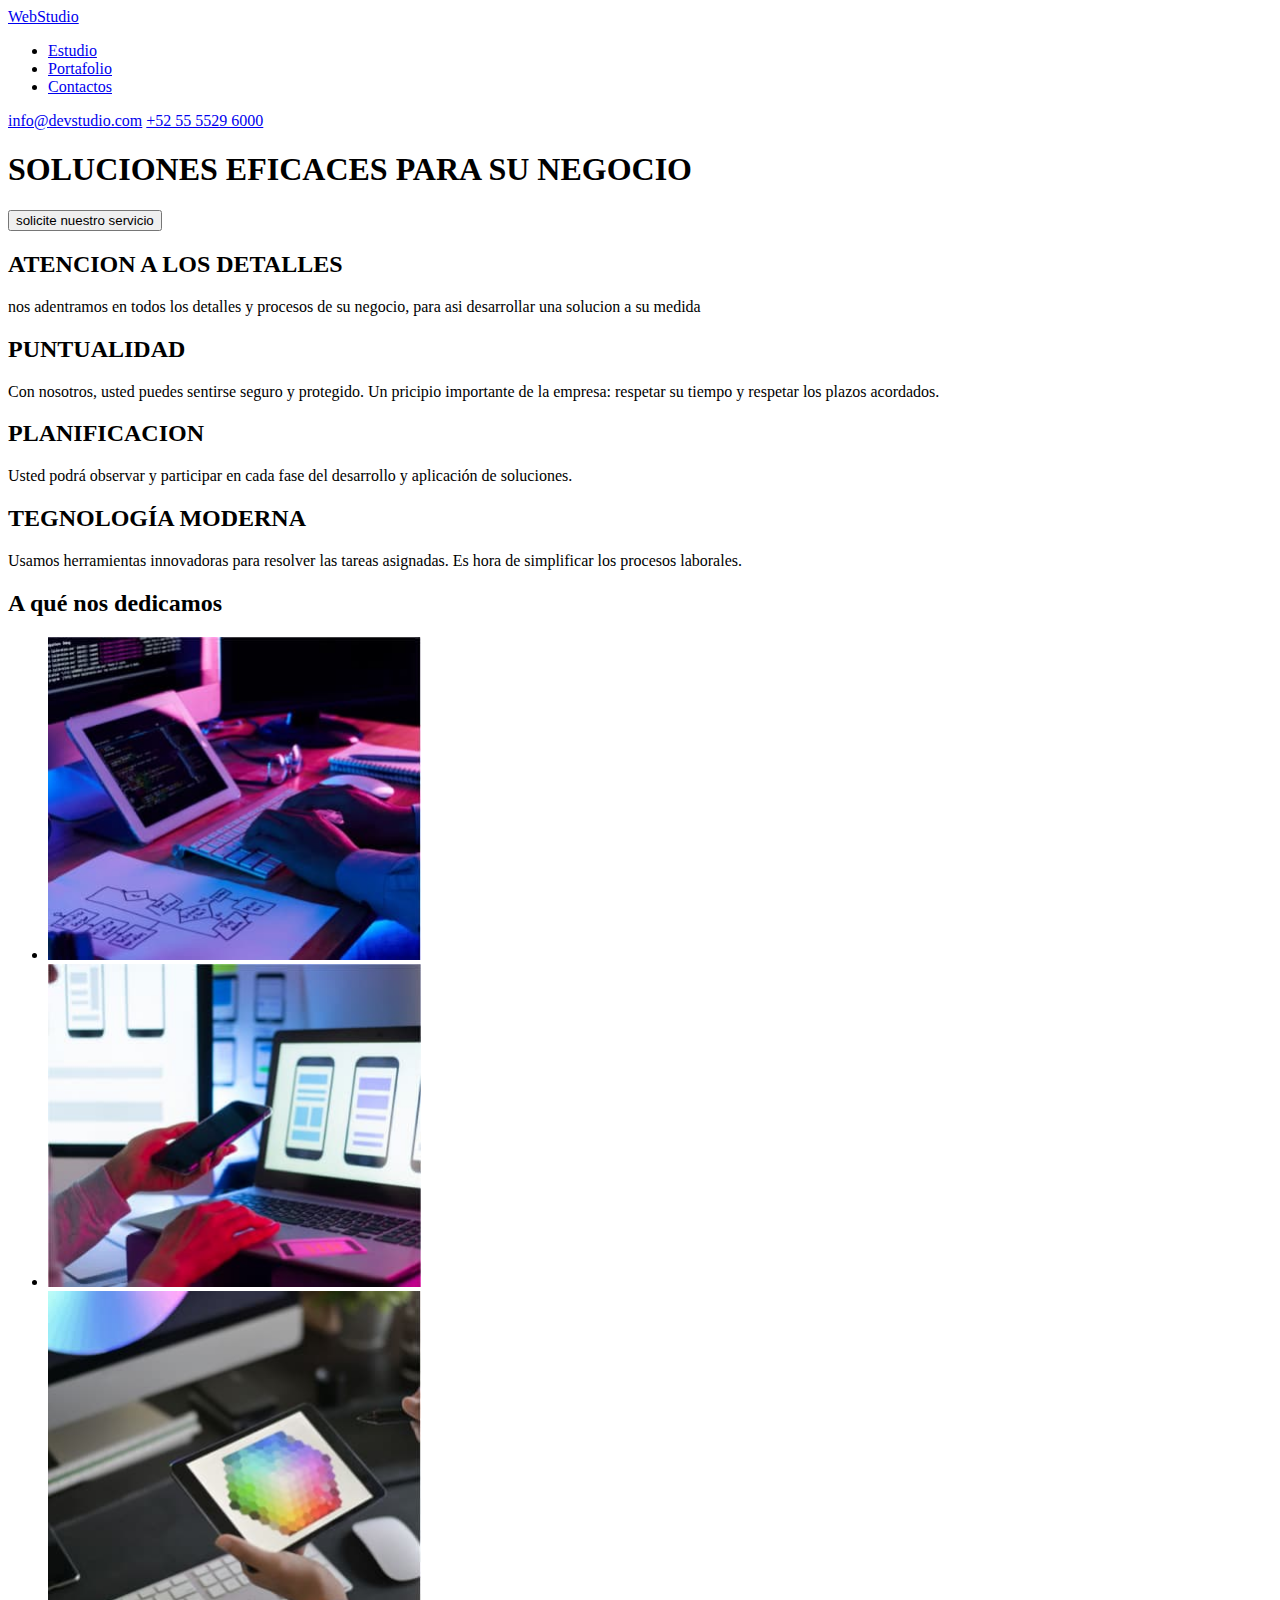
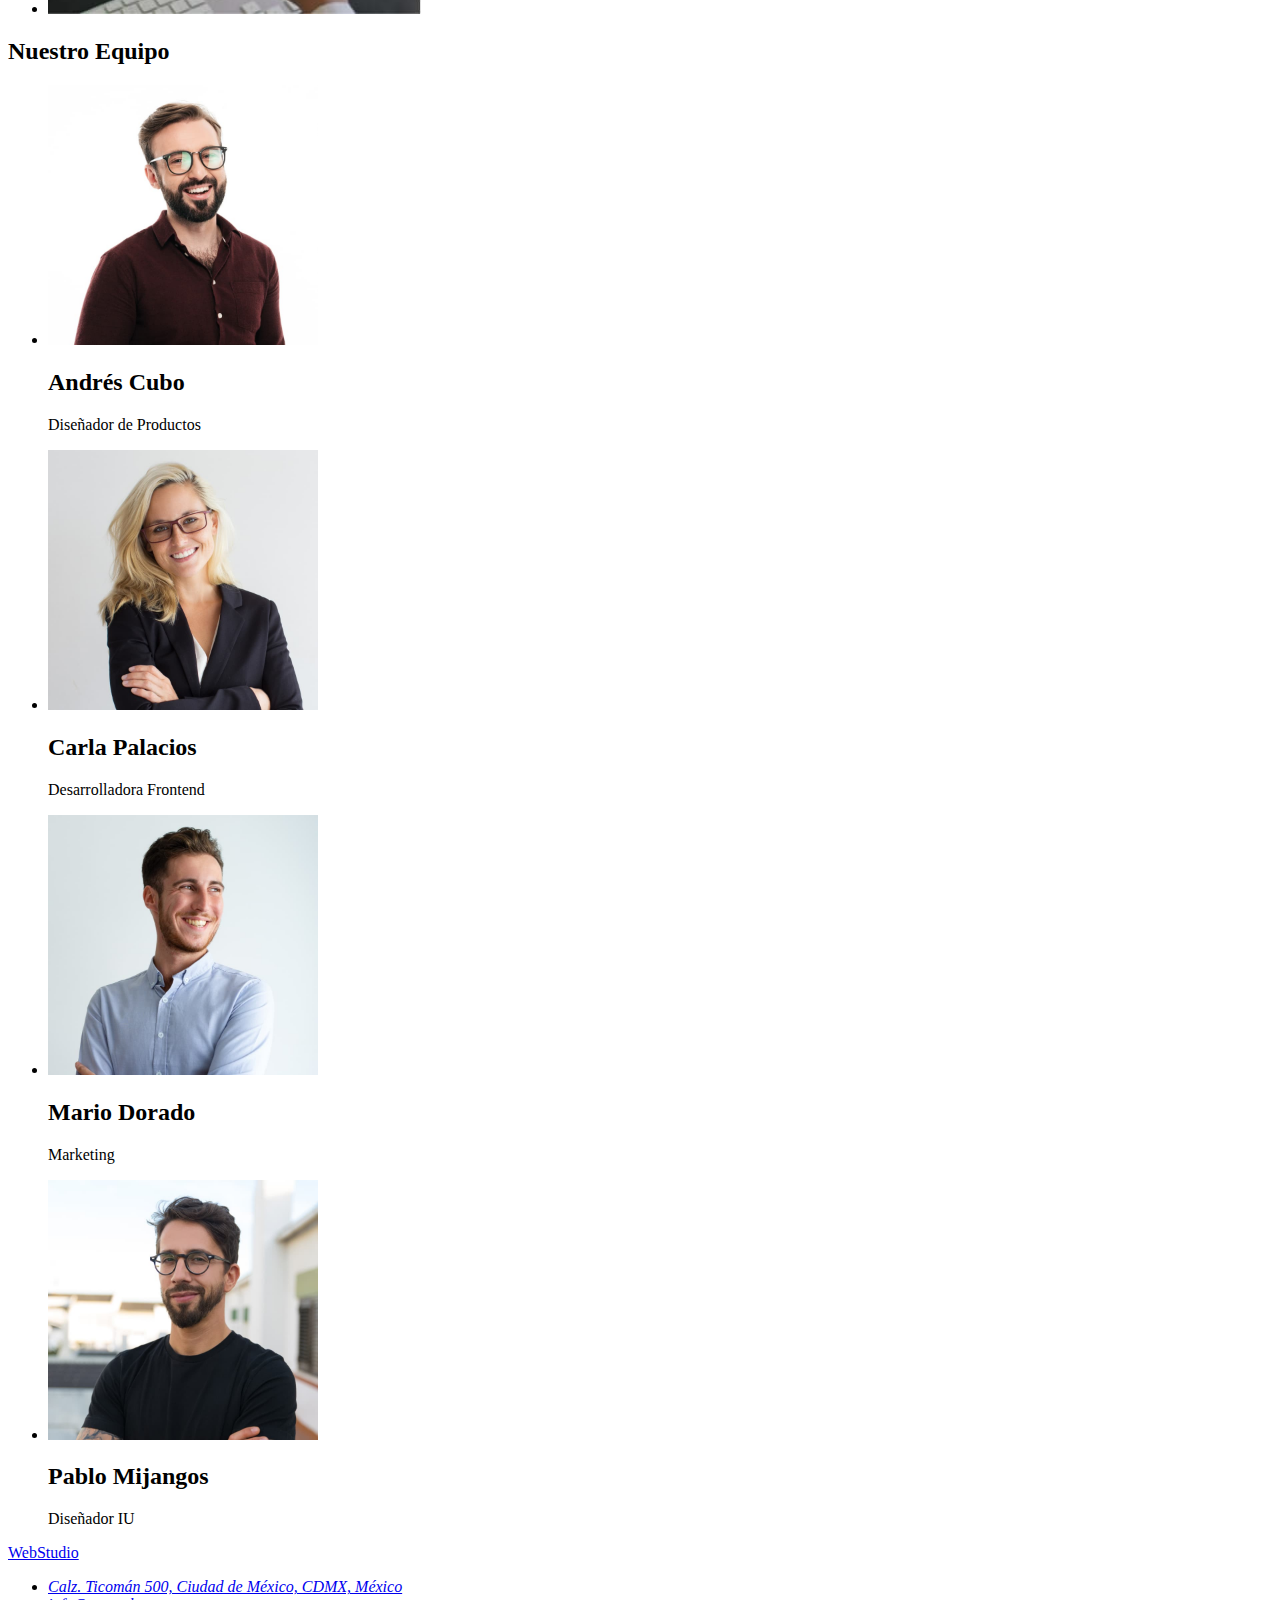
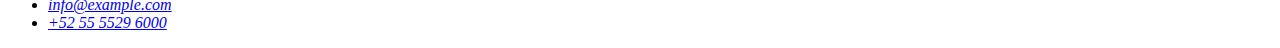
==== index.html @ 8b081caf "Added readme file" ====
<!DOCTYPE html>
<html lang="en">
<head>
    <meta charset="UTF-8">
    <meta http-equiv="X-UA-Compatible" content="IE=edge">
    <meta name="viewport" content="width=device-width, initial-scale=1.0">
    <title>WebStudio</title>
</head>
<body>
 <header>
    <nav>
        <a href="#">WebStudio</a>
        <ul>
            <li><a href="#" target="_blank">Estudio</a></li>
            <li><a href="#" target="_blank">Portafolio</a></li>
            <li><a href="#" target="_blank">Contactos</a></li>
        </ul>
    </nav>
    <a href="mailto:info@devstudio.com">info@devstudio.com</a>
    <a href="tel:+52 55 5529 6000">+52 55 5529 6000</a>
 </header>  
 <main> 
    <h1>SOLUCIONES EFICACES PARA SU NEGOCIO</h1>
    <button type="button">solicite nuestro servicio</button>

    <section>
        <h2>ATENCION A LOS DETALLES</h2>
        <P>nos adentramos en todos los detalles y procesos de su negocio, para asi desarrollar una solucion a su medida
        </P>
        <h2>PUNTUALIDAD</h2>
        <P>Con nosotros, usted puedes sentirse seguro y protegido. 
            Un pricipio importante de la empresa: respetar su tiempo y respetar los plazos acordados.
        </P>
        <h2>PLANIFICACION</h2>
        <P>Usted podrá observar y participar en cada fase del desarrollo y aplicación de soluciones.</P>
        <h2>TEGNOLOGÍA MODERNA</h2>
        <p>Usamos herramientas innovadoras para resolver las tareas asignadas. Es hora de simplificar los procesos laborales.</p>
    </section>

        <section>
            <h2>A qué nos dedicamos</h2>
            <ul>
                <li>
                    <img src="img/photo1.jpg" width="373" alt="programando">
                </li>
                <li>
                    <img src="img/photo2.jpg" width="373" alt="conectando">
                </li>
                <li>
                    <img src="img/photo3.jpg" width="373" alt="viendo resultados">
                </li>
            </ul>
        </section>
        <section>
            <h2>Nuestro Equipo</h2>
            <ul>
                <li>
                    <img src="img/andres.jpg" width="270" alt="tutor">
                    <h2>Andrés Cubo</h2>
                    <p>Diseñador de Productos</p>
                </li>
                <li>
                    <img src="img/carla.jpg" width="270" alt="tutora">
                    <h2>Carla Palacios</h2>
                    <p>Desarrolladora Frontend</p>
                </li>
                <li>
                    <img src="img/mario.jpg" width="270" alt="tutor">
                    <h2>Mario Dorado</h2>
                    <p>Marketing</p>
                </li>
                <li>
                    <img src="img/pablo.jpg" width="270" alt="tutor">
                    <h2>Pablo Mijangos</h2>
                    <p>Diseñador IU</p>
                </li>
            </ul>
        </section>
 </main> 
 <footer>
<a href="#">WebStudio</a>
<address>
    <ul>
         <li><a href="#" target="_blank">Calz. Ticomán 500, Ciudad de México, CDMX, México</a></li>
        <li><a href="mailto:info@example.com">info@example.com</a></li>
        <li><a href="tel:+52 55 5529 6000">+52 55 5529 6000 </a></li>
        </ul>
</address>
 </footer>
</body>
</html>
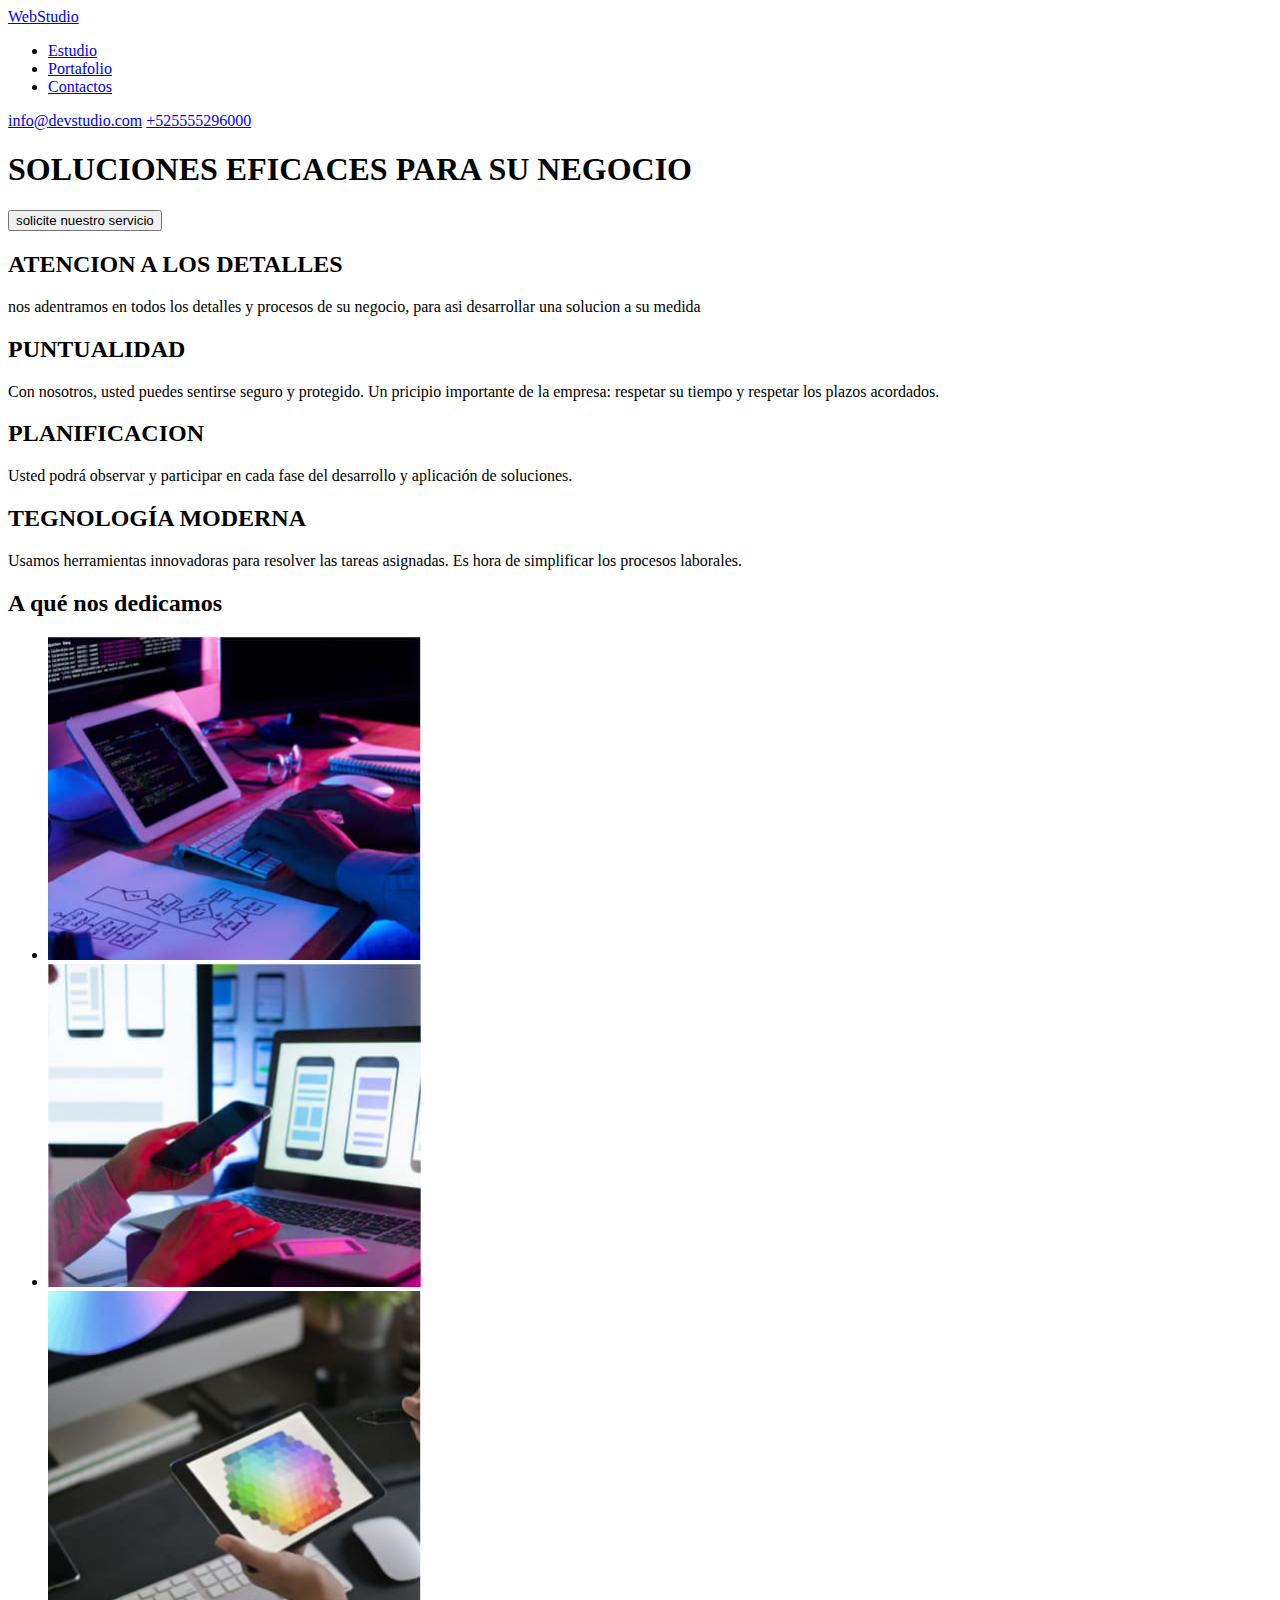
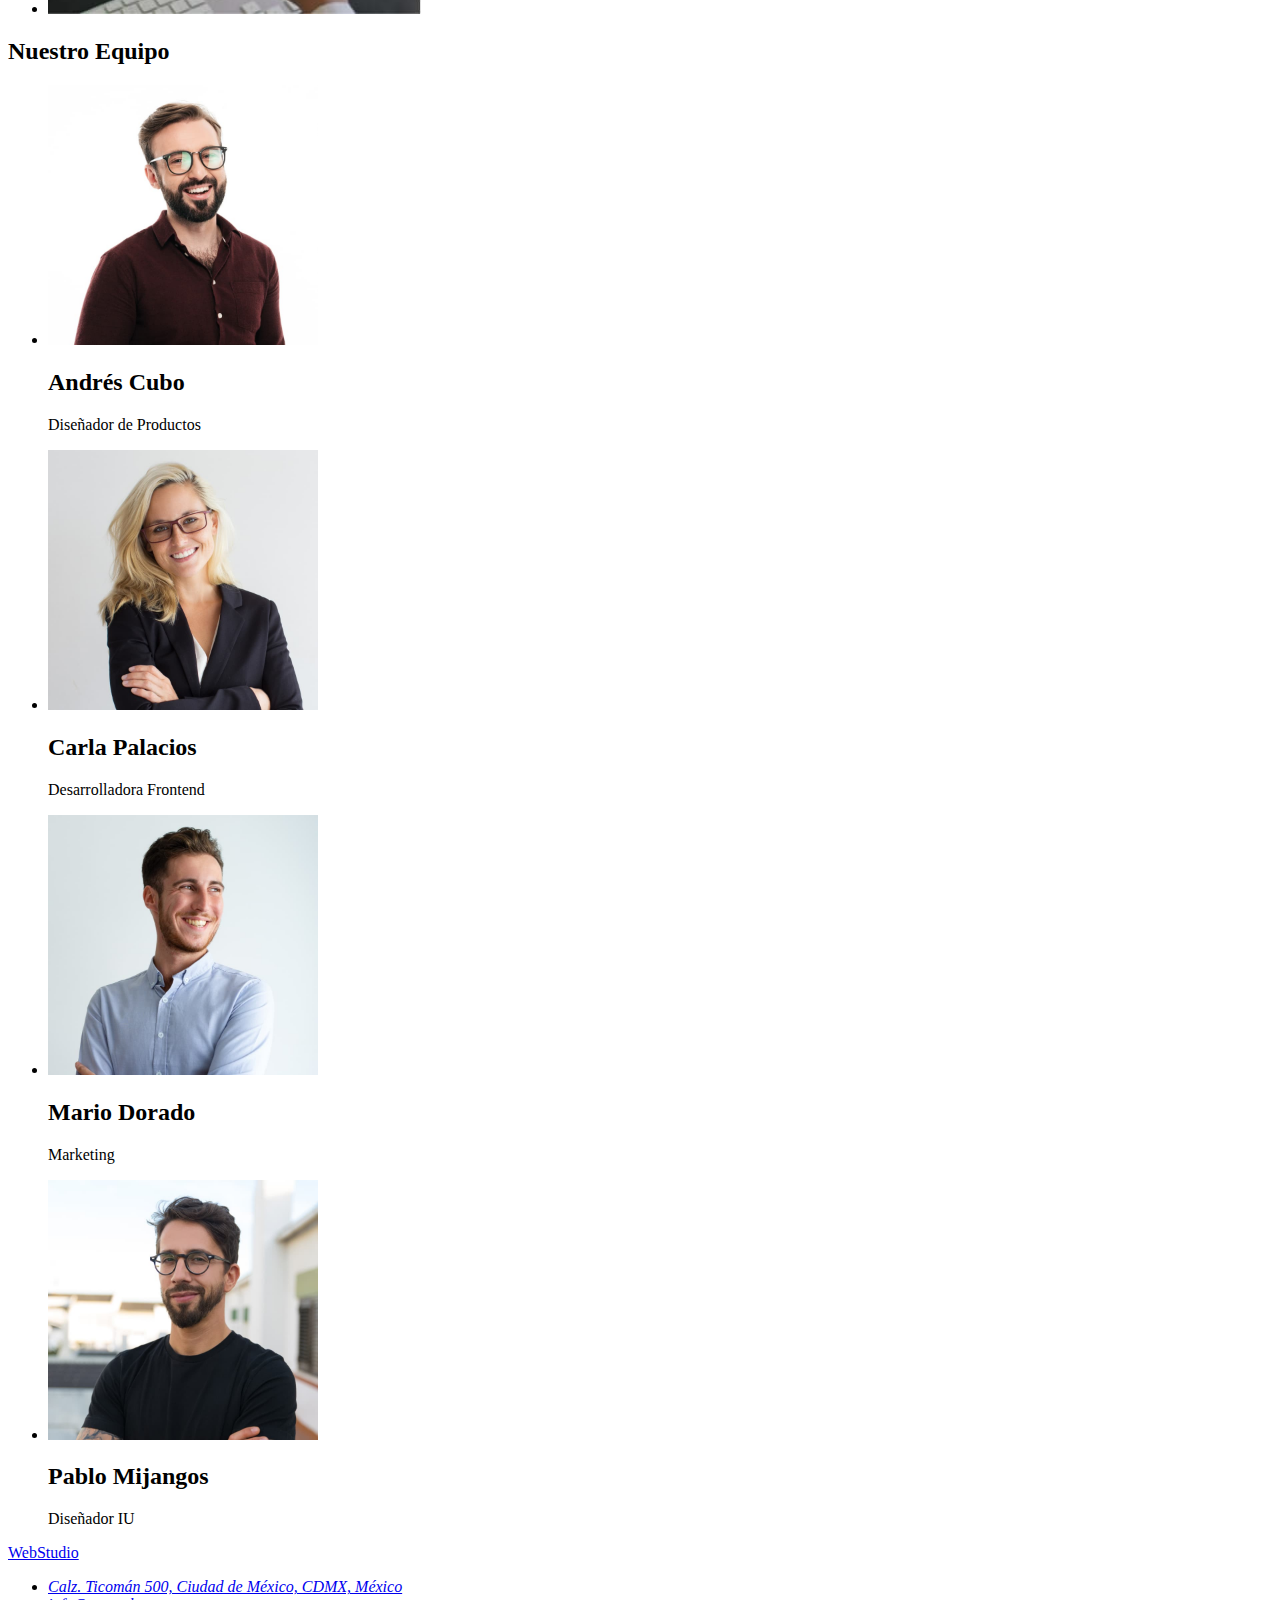
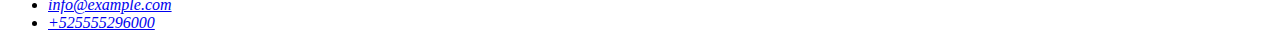
==== commit f54b529d: "first commit" ====
--- a/index.html
+++ b/index.html
@@ -17,7 +17,7 @@
         </ul>
     </nav>
     <a href="mailto:info@devstudio.com">info@devstudio.com</a>
-    <a href="tel:+52 55 5529 6000">+52 55 5529 6000</a>
+    <a href="tel:+525555296000">+525555296000</a>
  </header>  
  <main> 
     <h1>SOLUCIONES EFICACES PARA SU NEGOCIO</h1>
@@ -83,7 +83,7 @@
     <ul>
          <li><a href="#" target="_blank">Calz. Ticomán 500, Ciudad de México, CDMX, México</a></li>
         <li><a href="mailto:info@example.com">info@example.com</a></li>
-        <li><a href="tel:+52 55 5529 6000">+52 55 5529 6000 </a></li>
+        <li><a href="tel:+525555296000">+525555296000</a></li>
         </ul>
 </address>
  </footer>
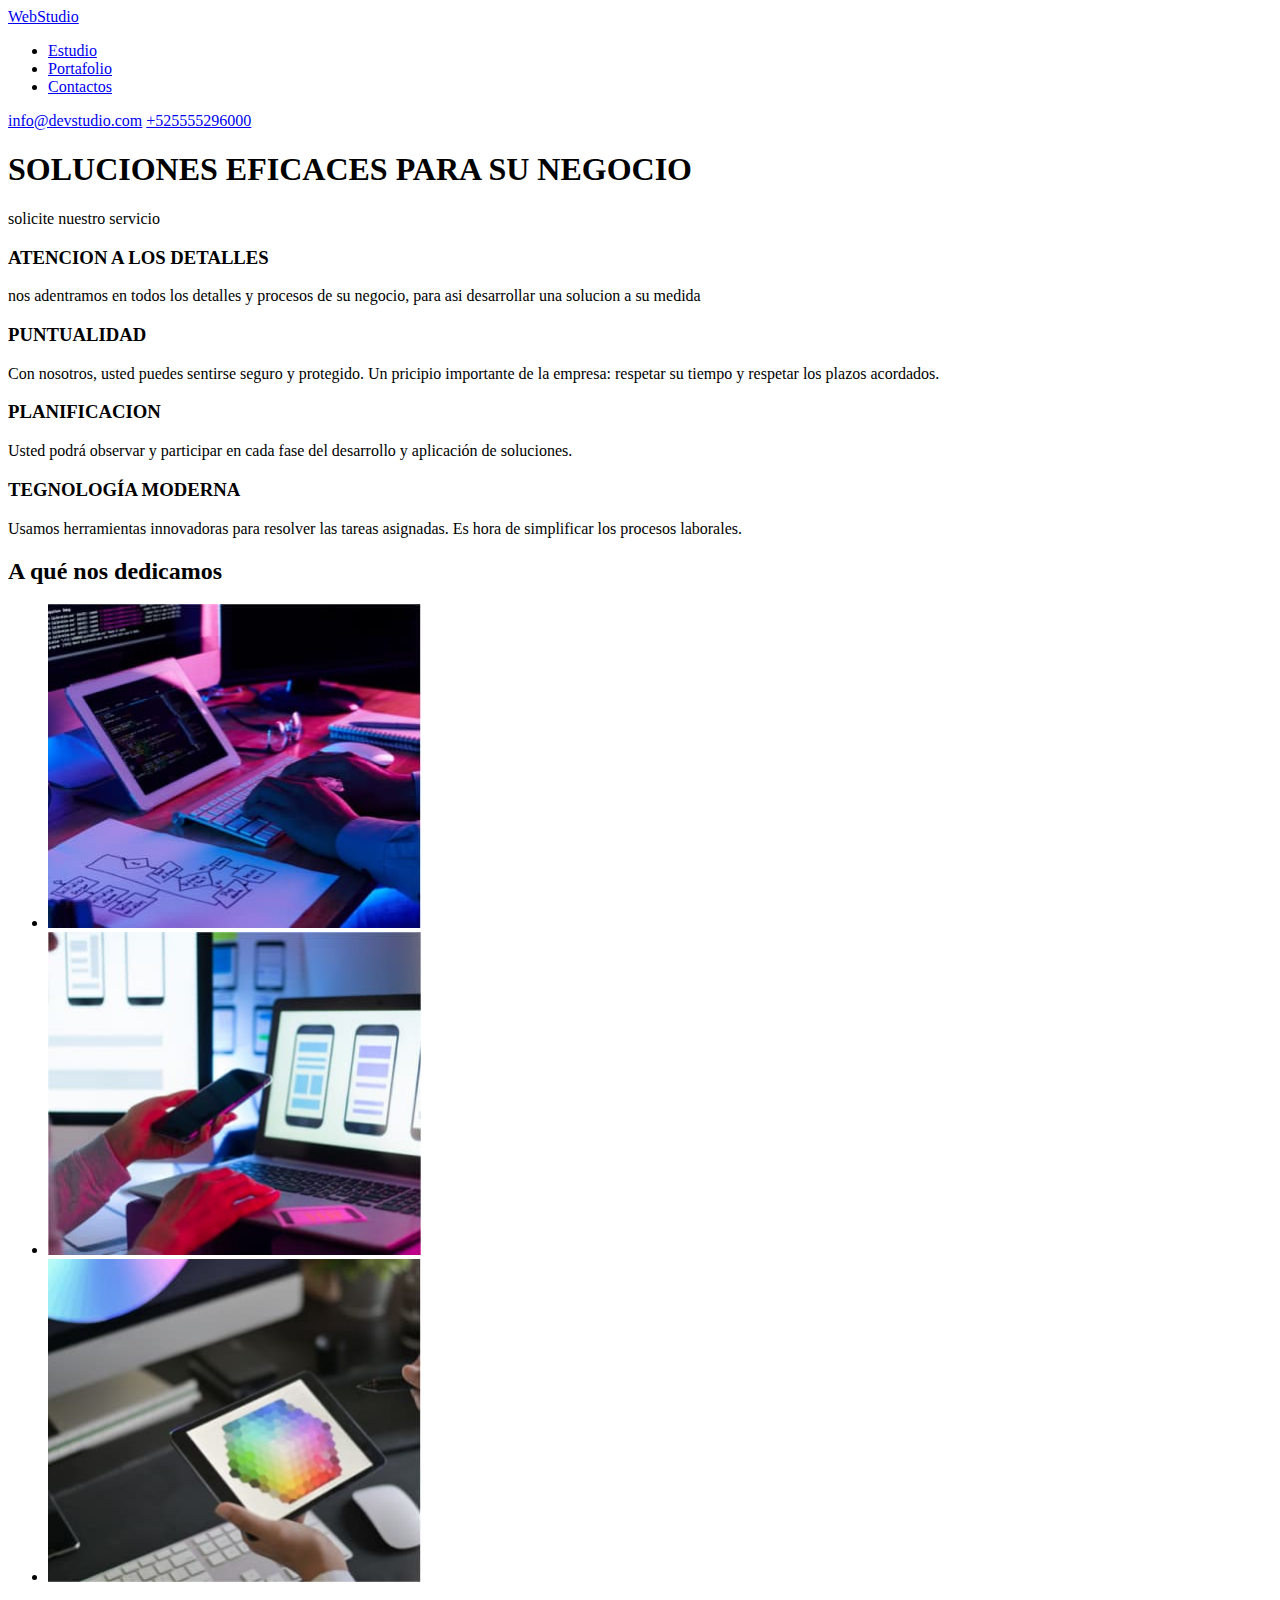
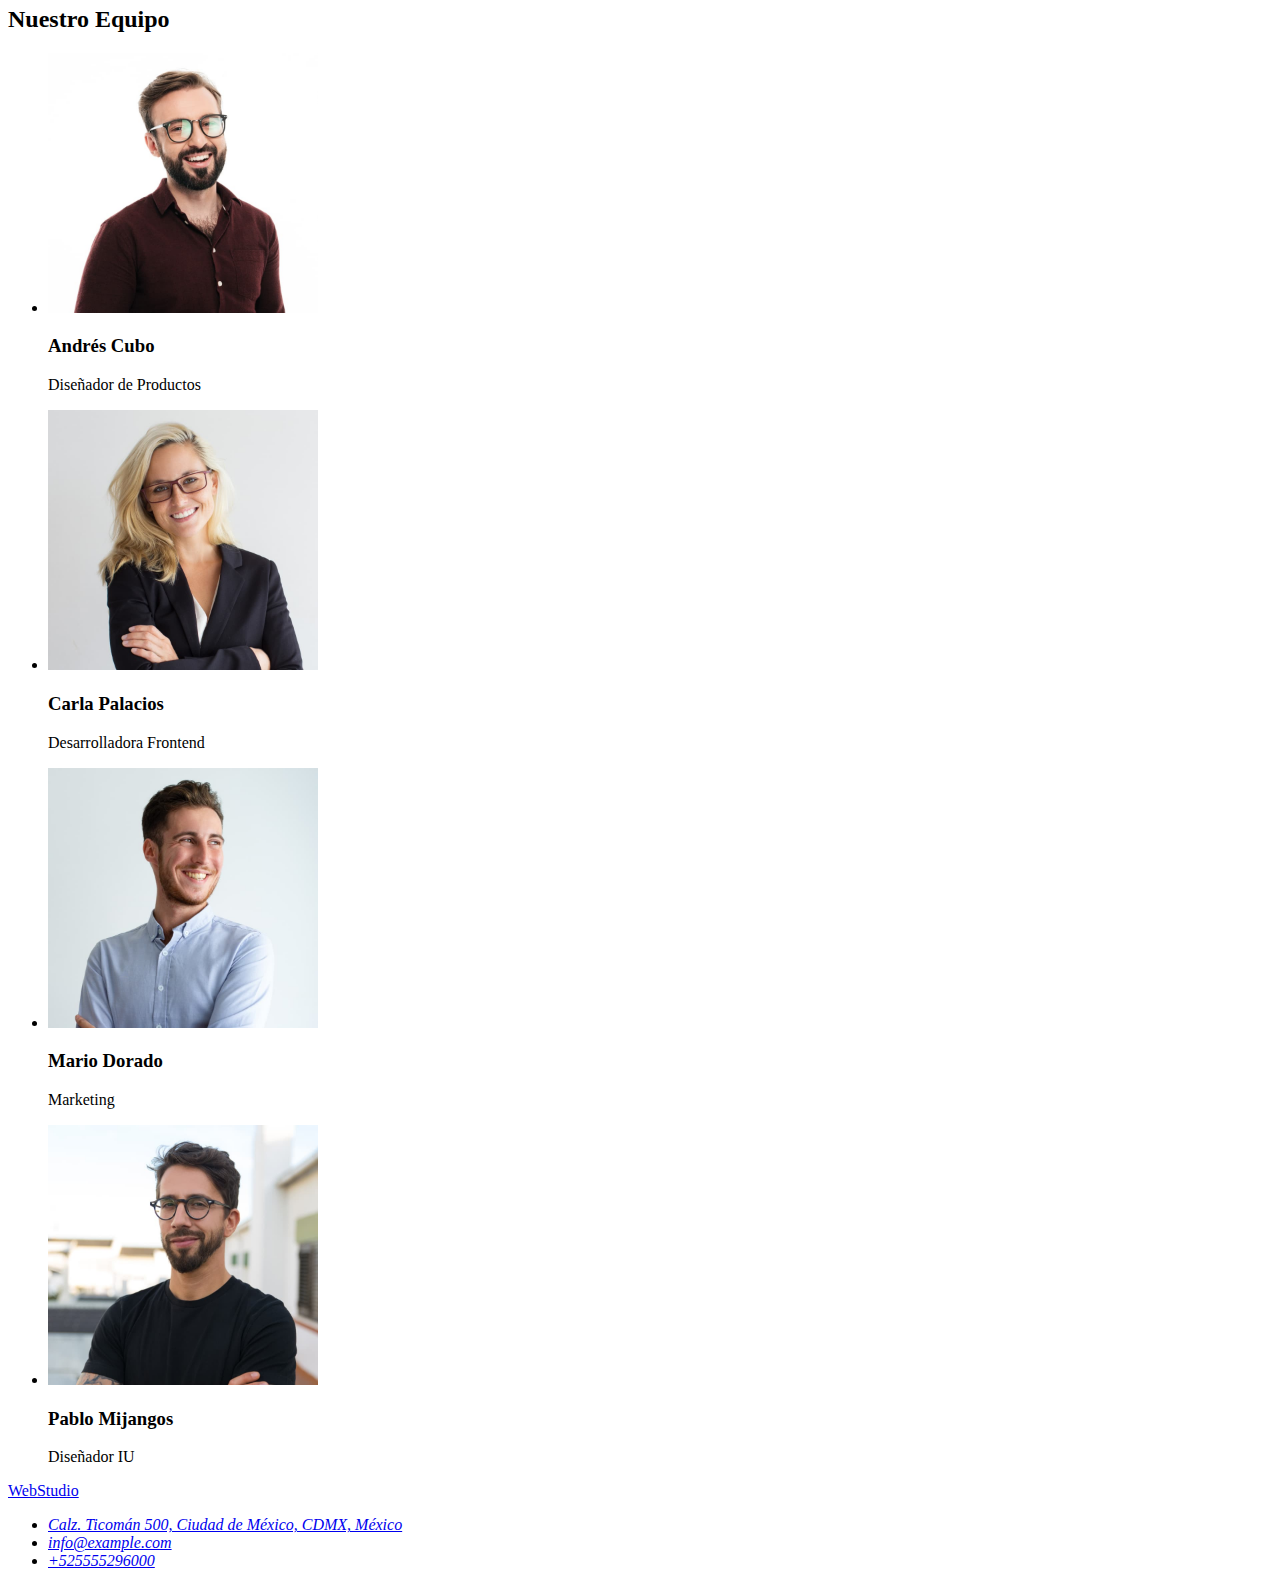
==== commit bb2babf8: "cambios realizados" ====
--- a/index.html
+++ b/index.html
@@ -21,19 +21,19 @@
  </header>  
  <main> 
     <h1>SOLUCIONES EFICACES PARA SU NEGOCIO</h1>
-    <button type="button">solicite nuestro servicio</button>
+    <section type="button">solicite nuestro servicio</>
 
     <section>
-        <h2>ATENCION A LOS DETALLES</h2>
+        <h3>ATENCION A LOS DETALLES</h3>
         <P>nos adentramos en todos los detalles y procesos de su negocio, para asi desarrollar una solucion a su medida
         </P>
-        <h2>PUNTUALIDAD</h2>
+        <h3>PUNTUALIDAD</h3>
         <P>Con nosotros, usted puedes sentirse seguro y protegido. 
             Un pricipio importante de la empresa: respetar su tiempo y respetar los plazos acordados.
         </P>
-        <h2>PLANIFICACION</h2>
+        <h3>PLANIFICACION</h3>
         <P>Usted podrá observar y participar en cada fase del desarrollo y aplicación de soluciones.</P>
-        <h2>TEGNOLOGÍA MODERNA</h2>
+        <h3>TEGNOLOGÍA MODERNA</h3>
         <p>Usamos herramientas innovadoras para resolver las tareas asignadas. Es hora de simplificar los procesos laborales.</p>
     </section>
 
@@ -56,22 +56,22 @@
             <ul>
                 <li>
                     <img src="img/andres.jpg" width="270" alt="tutor">
-                    <h2>Andrés Cubo</h2>
+                    <h3>Andrés Cubo</h3>
                     <p>Diseñador de Productos</p>
                 </li>
                 <li>
                     <img src="img/carla.jpg" width="270" alt="tutora">
-                    <h2>Carla Palacios</h2>
+                    <h3>Carla Palacios</h3>
                     <p>Desarrolladora Frontend</p>
                 </li>
                 <li>
                     <img src="img/mario.jpg" width="270" alt="tutor">
-                    <h2>Mario Dorado</h2>
+                    <h3>Mario Dorado</h3>
                     <p>Marketing</p>
                 </li>
                 <li>
                     <img src="img/pablo.jpg" width="270" alt="tutor">
-                    <h2>Pablo Mijangos</h2>
+                    <h3>Pablo Mijangos</h3>
                     <p>Diseñador IU</p>
                 </li>
             </ul>
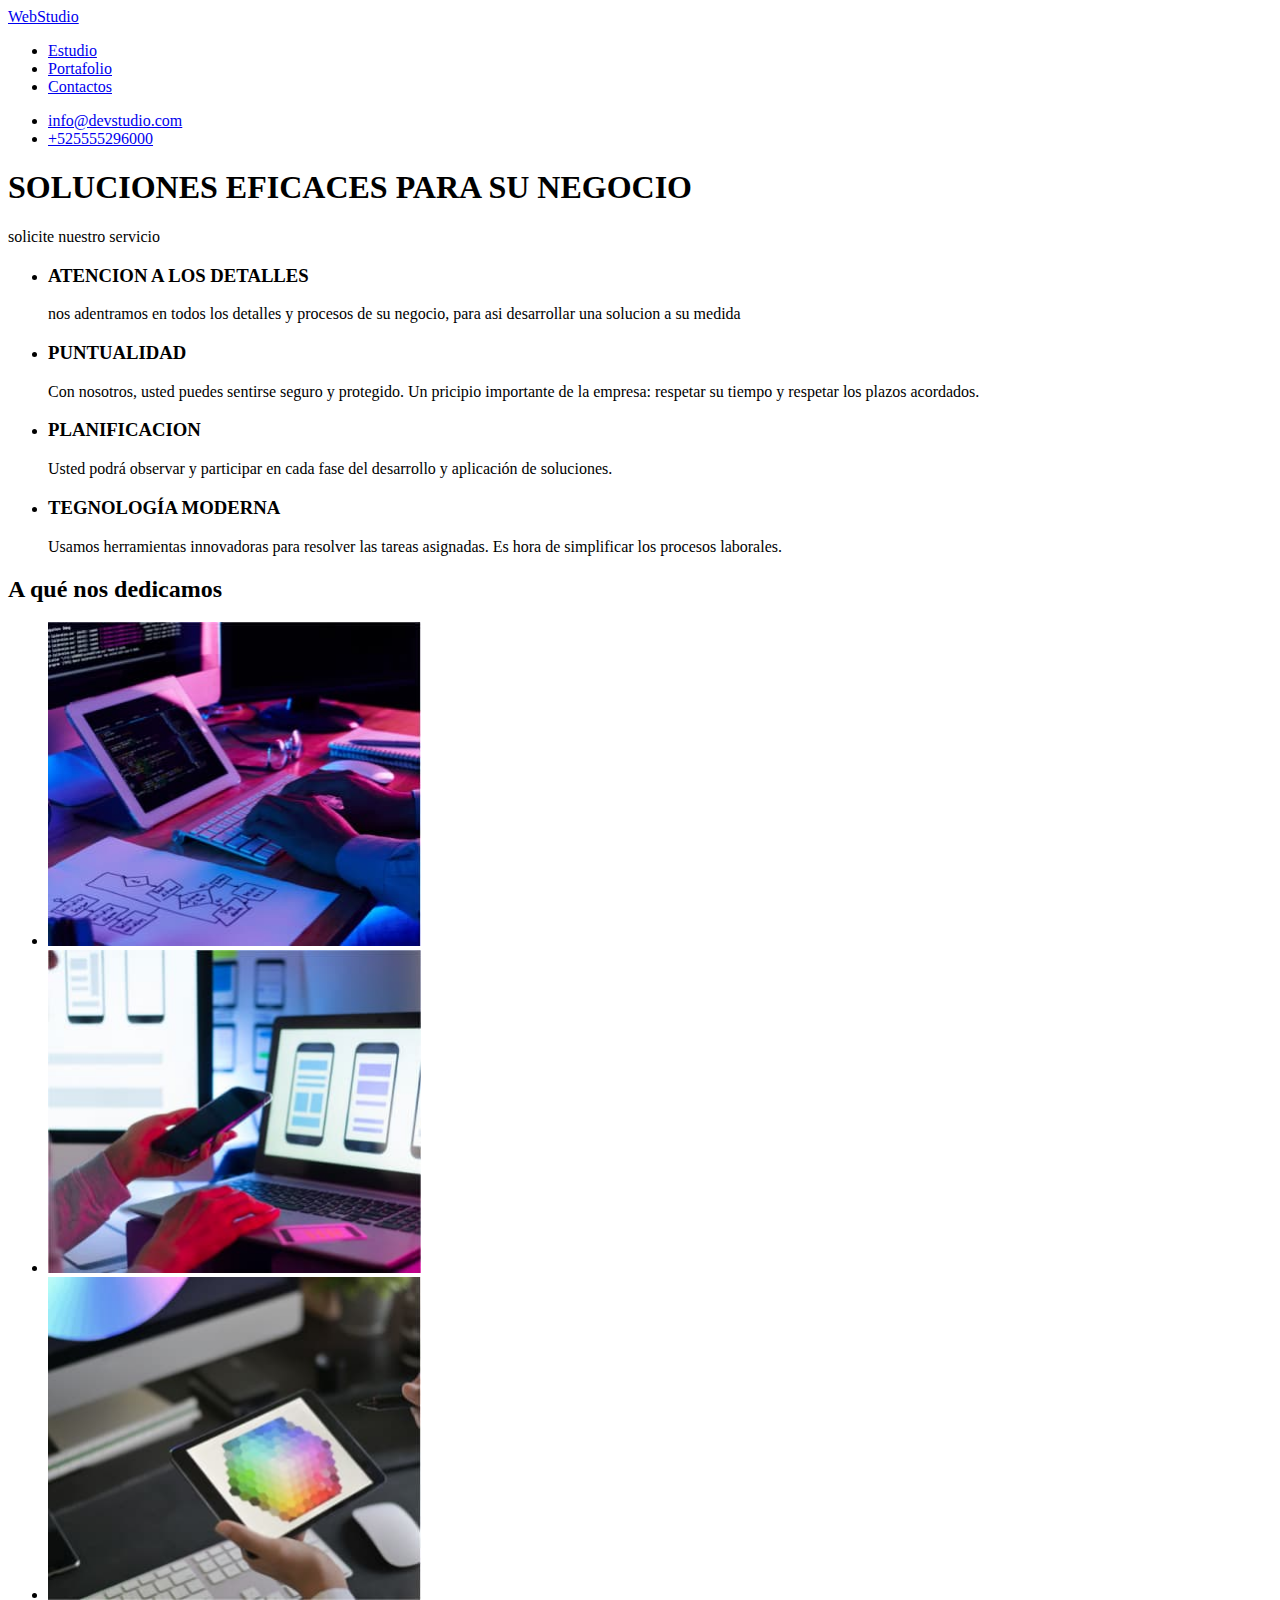
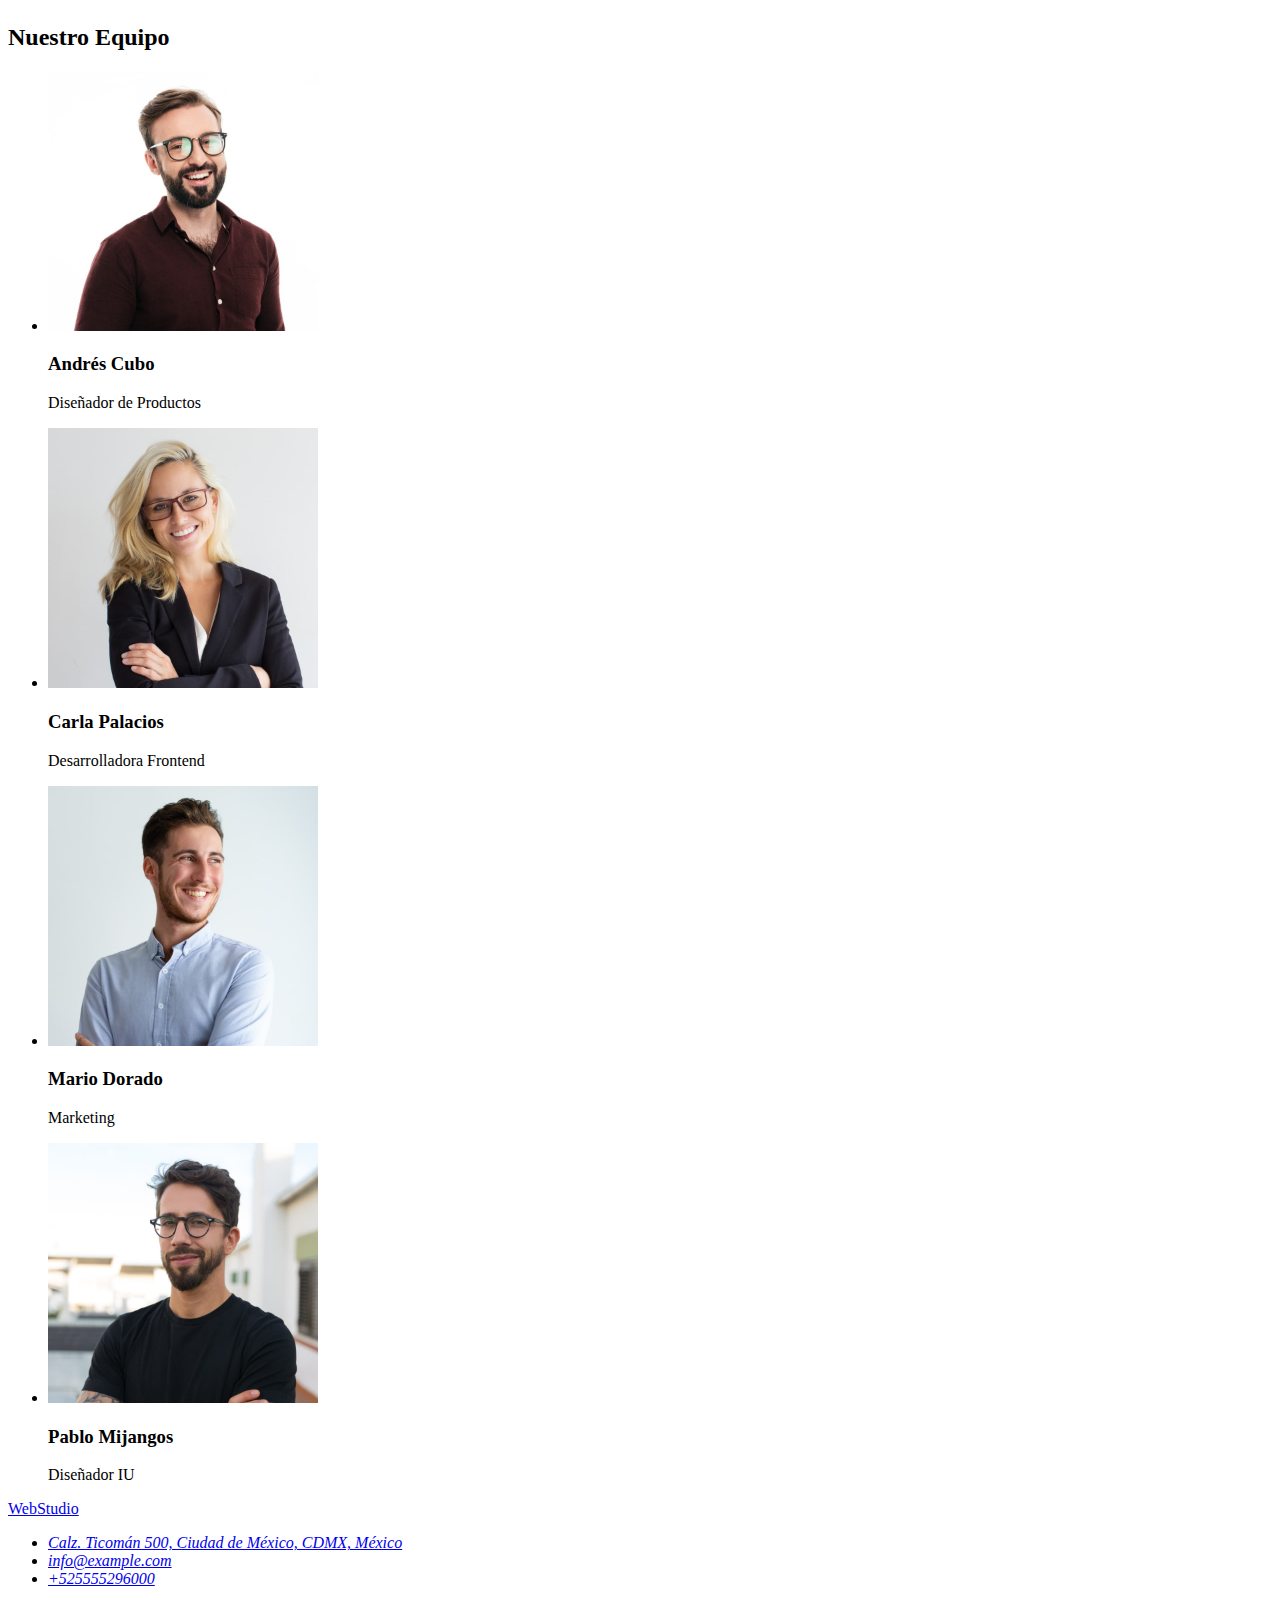
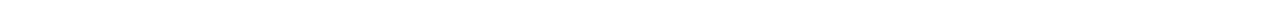
==== commit 4f35e5d5: "agregado" ====
--- a/index.html
+++ b/index.html
@@ -16,25 +16,41 @@
             <li><a href="#" target="_blank">Contactos</a></li>
         </ul>
     </nav>
+    <ul>
+    <li>
     <a href="mailto:info@devstudio.com">info@devstudio.com</a>
+    </li>
+    <li>
     <a href="tel:+525555296000">+525555296000</a>
+ </li>
+</ul>
  </header>  
  <main> 
     <h1>SOLUCIONES EFICACES PARA SU NEGOCIO</h1>
     <section type="button">solicite nuestro servicio</>
 
     <section>
+        <ul>
+            <li>
         <h3>ATENCION A LOS DETALLES</h3>
         <P>nos adentramos en todos los detalles y procesos de su negocio, para asi desarrollar una solucion a su medida
         </P>
+            </li>
+        <li>
         <h3>PUNTUALIDAD</h3>
         <P>Con nosotros, usted puedes sentirse seguro y protegido. 
             Un pricipio importante de la empresa: respetar su tiempo y respetar los plazos acordados.
         </P>
+        </li>
+        <li>
         <h3>PLANIFICACION</h3>
         <P>Usted podrá observar y participar en cada fase del desarrollo y aplicación de soluciones.</P>
+        </li>
+        <li>
         <h3>TEGNOLOGÍA MODERNA</h3>
         <p>Usamos herramientas innovadoras para resolver las tareas asignadas. Es hora de simplificar los procesos laborales.</p>
+        </li>
+        </ul>
     </section>
 
         <section>
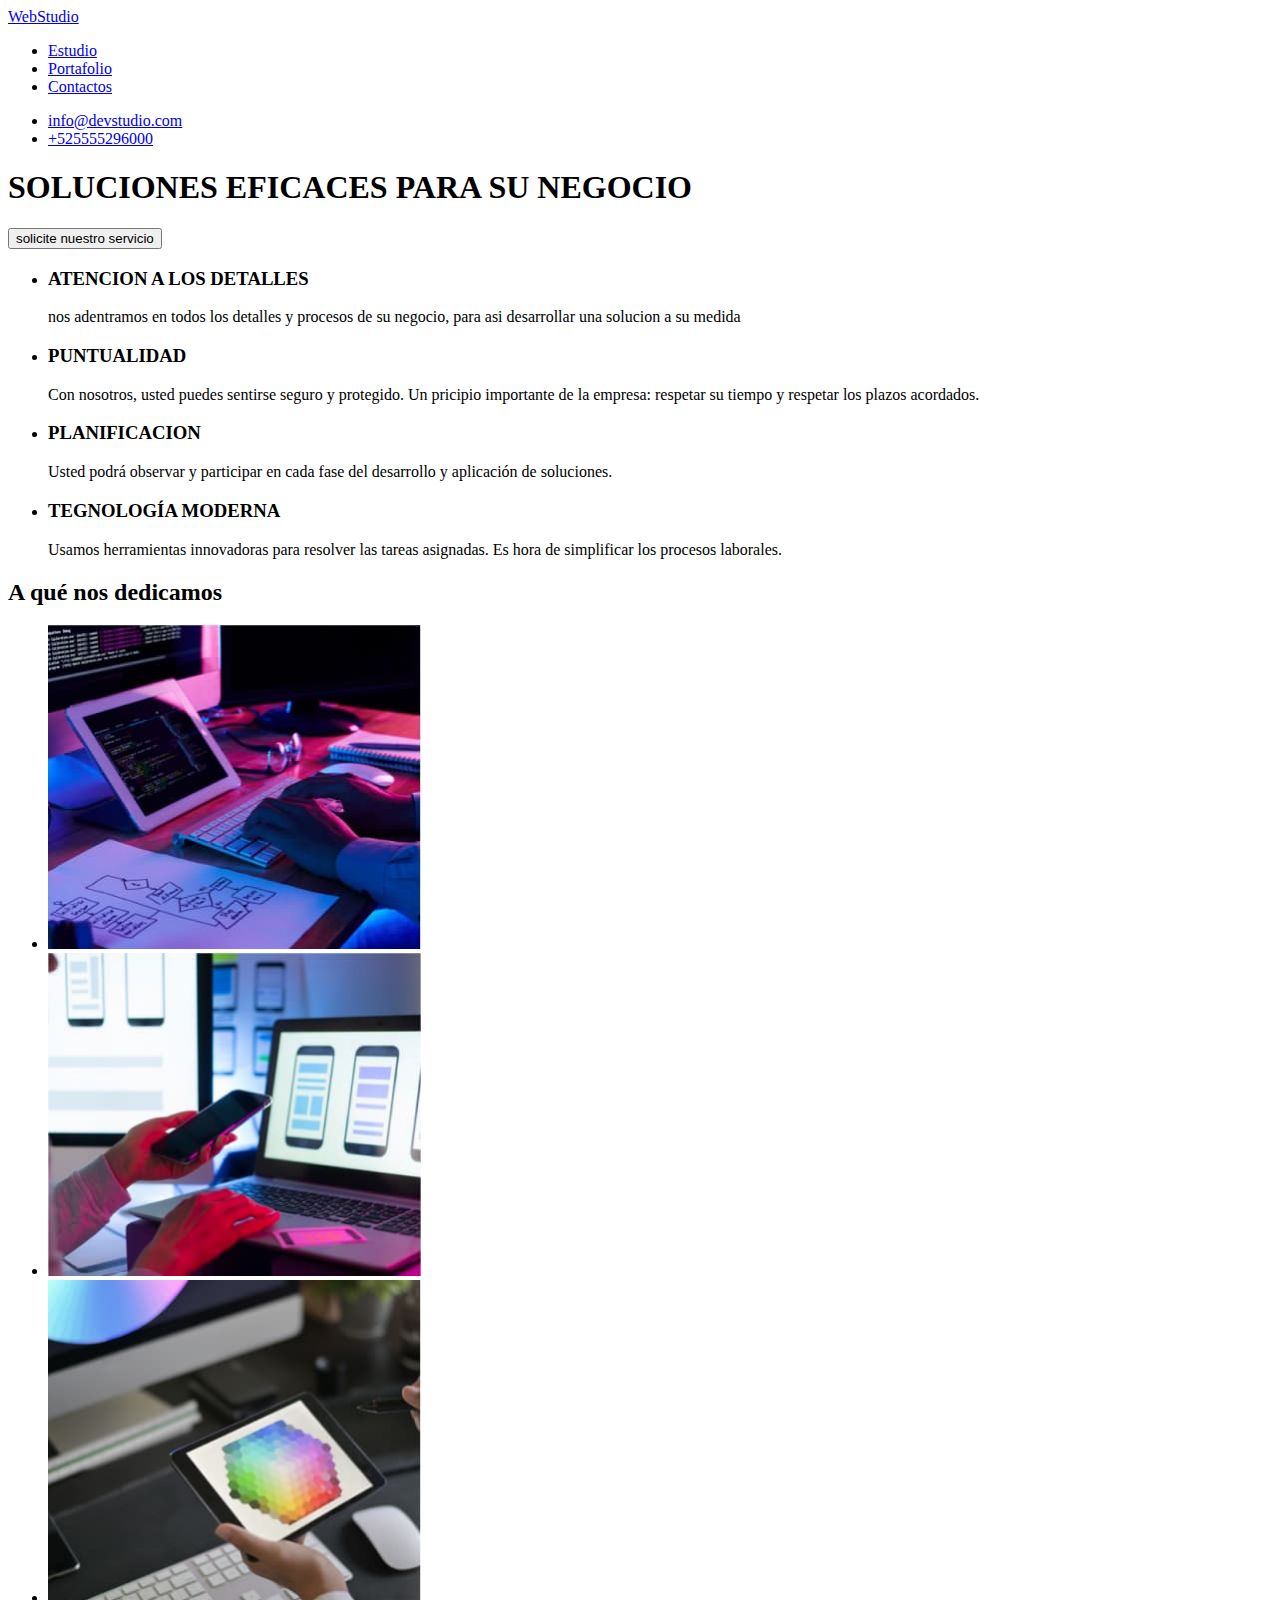
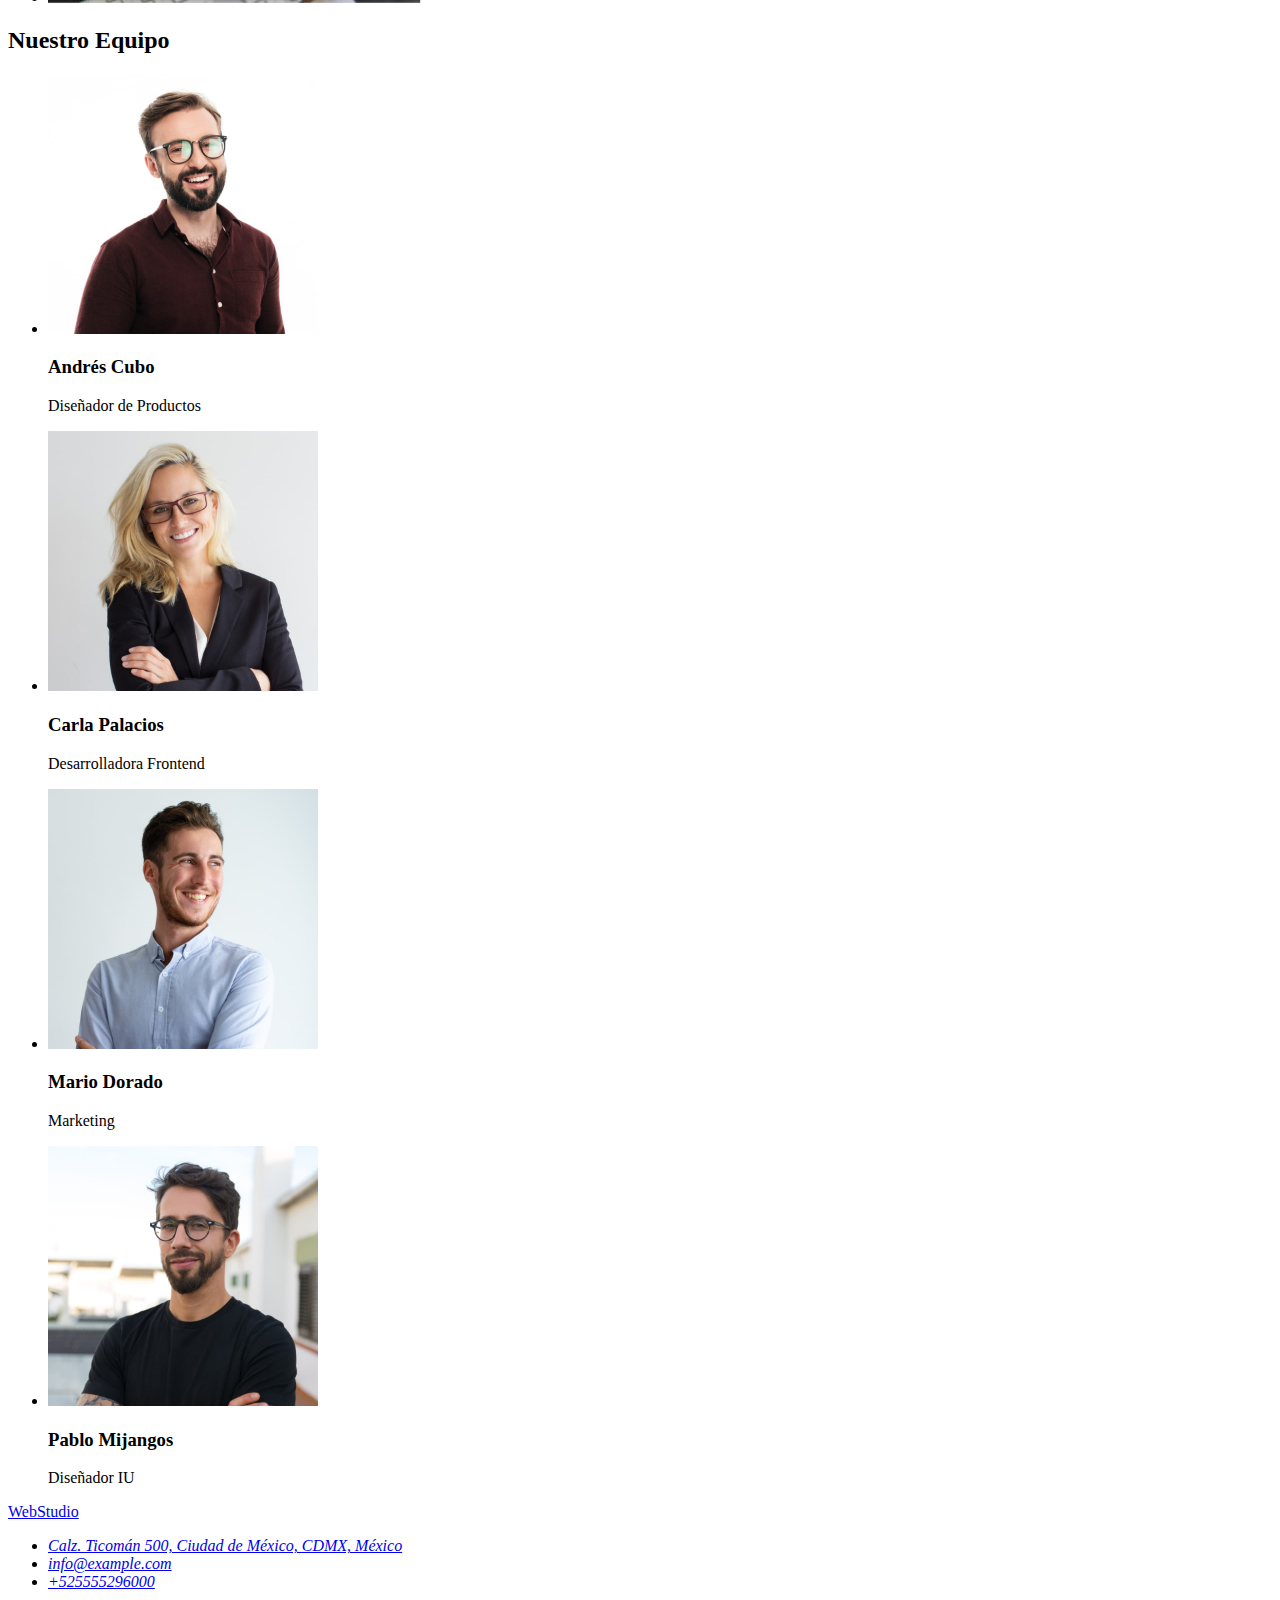
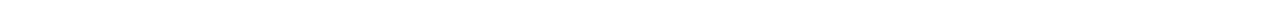
==== commit 16c3cce9: "corregido" ====
--- a/index.html
+++ b/index.html
@@ -26,10 +26,12 @@
 </ul>
  </header>  
  <main> 
+        <section>
     <h1>SOLUCIONES EFICACES PARA SU NEGOCIO</h1>
-    <section type="button">solicite nuestro servicio</>
+    <button type="button">solicite nuestro servicio </button>
+</section>
 
-    <section>
+        <section>
         <ul>
             <li>
         <h3>ATENCION A LOS DETALLES</h3>
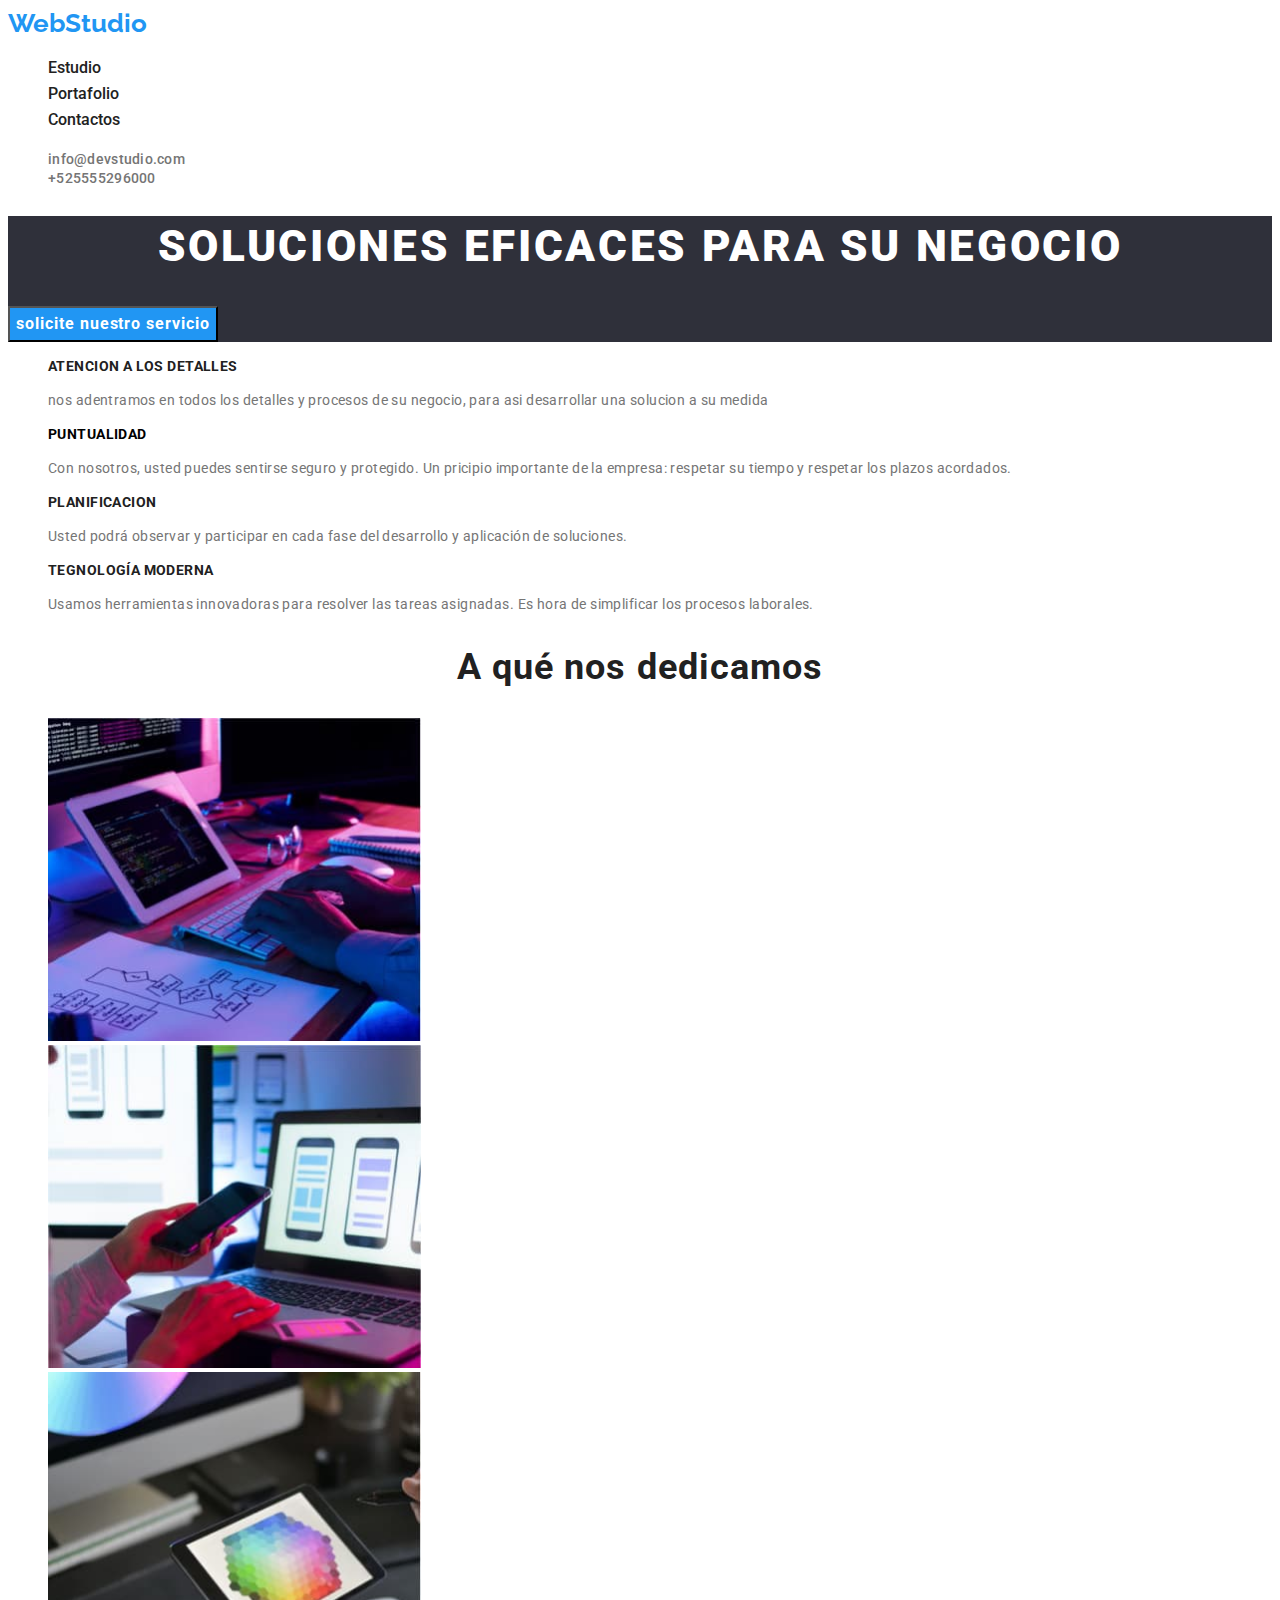
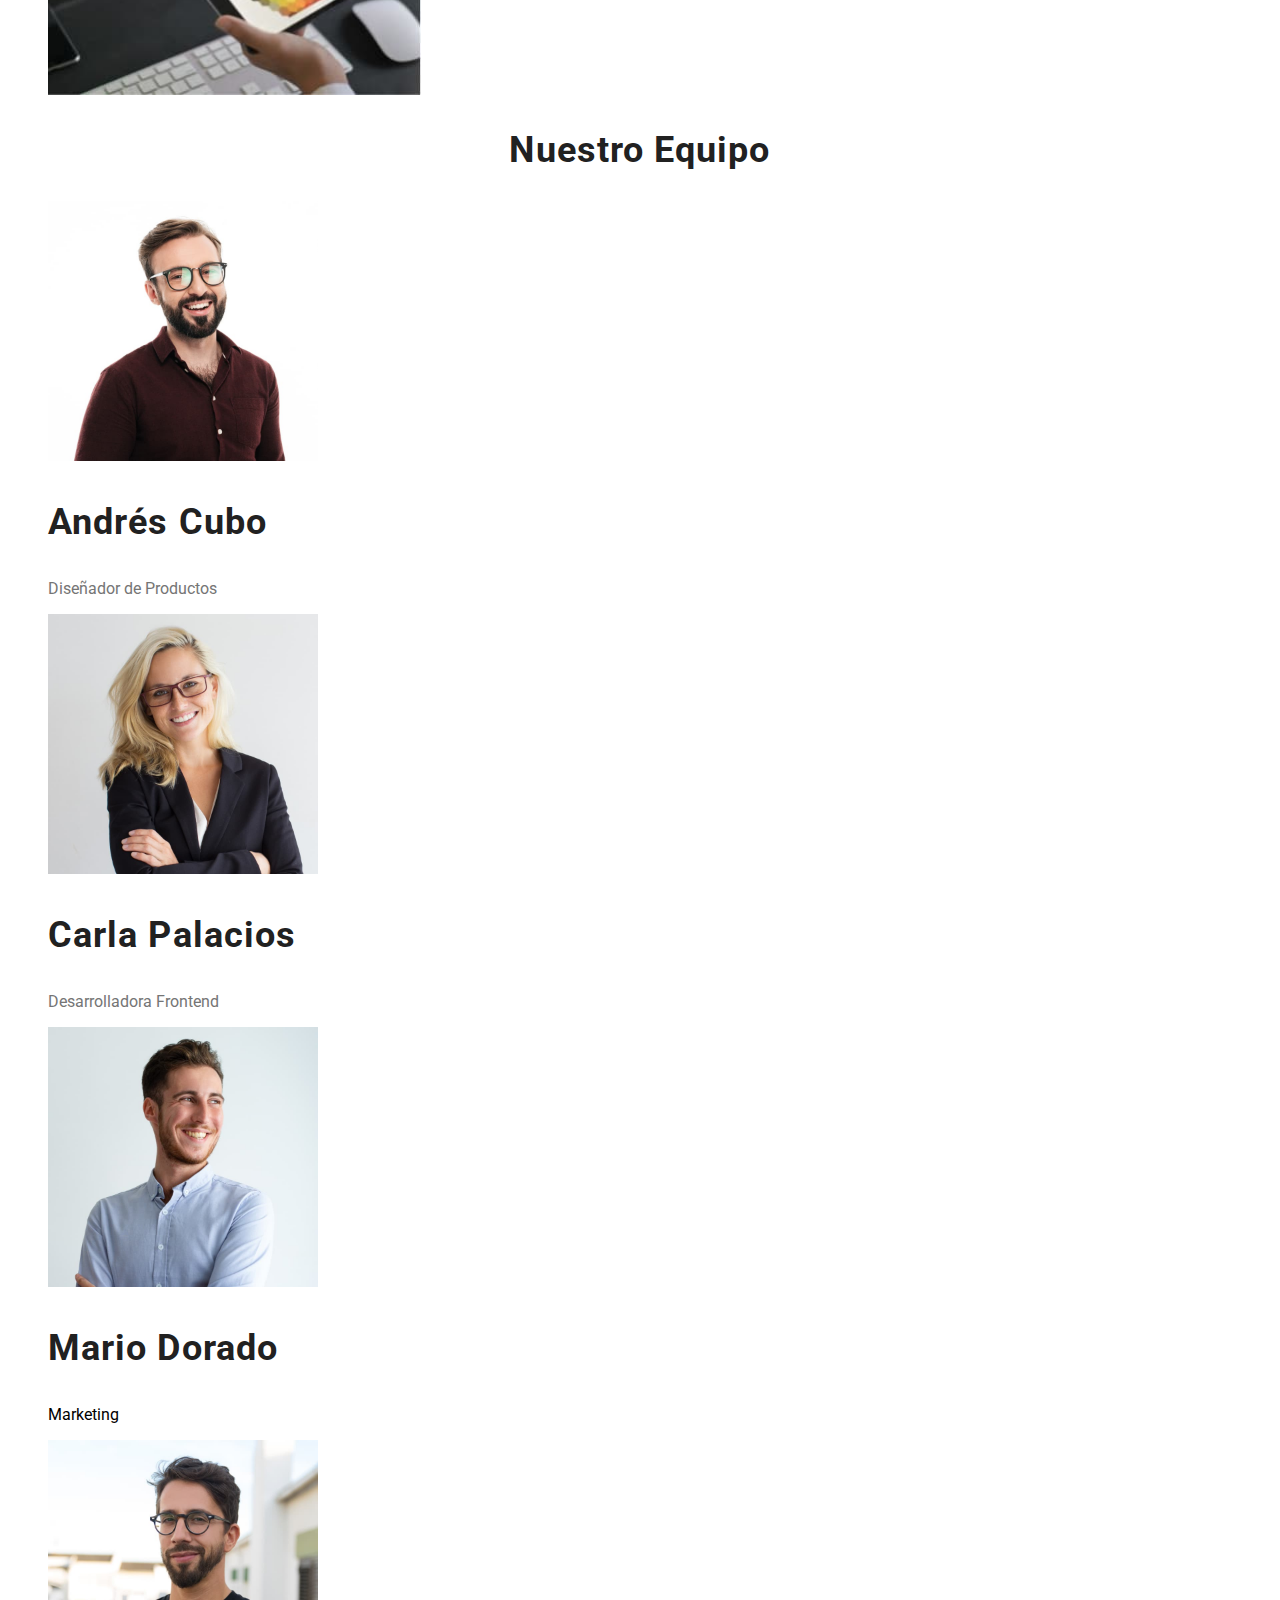
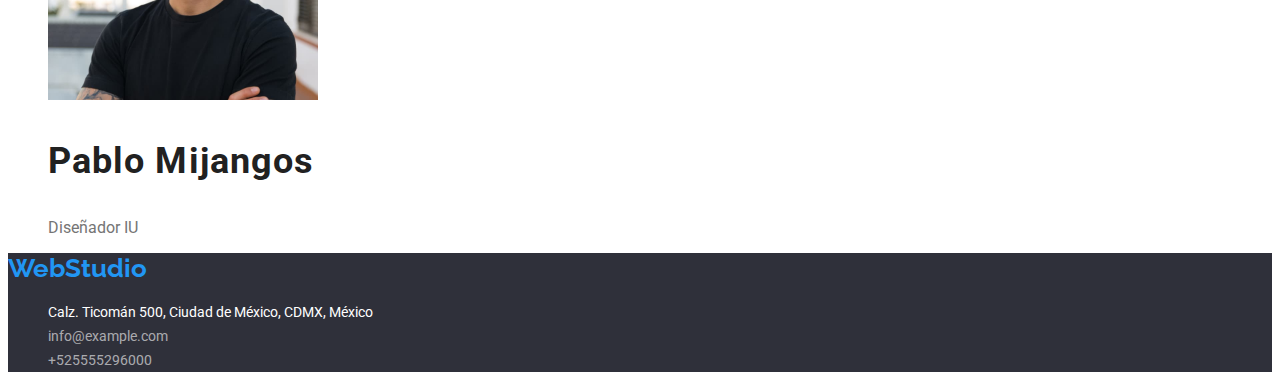
==== commit de8dc6cb: "agregado" ====
--- a/index.html
+++ b/index.html
@@ -4,59 +4,64 @@
     <meta charset="UTF-8">
     <meta http-equiv="X-UA-Compatible" content="IE=edge">
     <meta name="viewport" content="width=device-width, initial-scale=1.0">
-    <title>WebStudio</title>
+    <title>Web Studio</title>
+    <link rel="stylesheet" href="css/styless.css">
+    <link rel="preconnect" href="https://fonts.googleapis.com">
+    <link rel="preconnect" href="https://fonts.gstatic.com" crossorigin>
+    <link href="https://fonts.googleapis.com/css2?family=Raleway:whth@700&family=Roboto:wght@400;500;700;900&display=swap" rel="stylesheet">
 </head>
 <body>
  <header>
     <nav>
-        <a href="#">WebStudio</a>
-        <ul>
-            <li><a href="#" target="_blank">Estudio</a></li>
-            <li><a href="#" target="_blank">Portafolio</a></li>
-            <li><a href="#" target="_blank">Contactos</a></li>
-        </ul>
+        <a href="#" class="logo">WebStudio</a>
+    <ul class="header-menu">
+        <li><a class="header-post" href="./index.html">Estudio</a></li>
+        <li><a class="header-post" href="./portafolio.html">Portafolio</a></li>
+        <li><a class="header-post" href="">Contactos</a></li>
+    
+    </ul>
     </nav>
     <ul>
     <li>
-    <a href="mailto:info@devstudio.com">info@devstudio.com</a>
+    <a class="contactos" href="mailto:info@devstudio.com">info@devstudio.com</a>
     </li>
     <li>
-    <a href="tel:+525555296000">+525555296000</a>
+    <a class="contactos" href="tel:+525555296000">+525555296000</a>
  </li>
 </ul>
  </header>  
  <main> 
-        <section>
-    <h1>SOLUCIONES EFICACES PARA SU NEGOCIO</h1>
-    <button type="button">solicite nuestro servicio </button>
+        <section class="fondo-h1">
+    <h1 class="test-h1" >SOLUCIONES EFICACES PARA SU NEGOCIO</h1>
+    <button class="button-h1" type="button">solicite nuestro servicio </button>
 </section>
 
         <section>
         <ul>
             <li>
-        <h3>ATENCION A LOS DETALLES</h3>
-        <P>nos adentramos en todos los detalles y procesos de su negocio, para asi desarrollar una solucion a su medida
+        <h3 class="titulos">ATENCION A LOS DETALLES</h3>
+        <P class="parrafo">nos adentramos en todos los detalles y procesos de su negocio, para asi desarrollar una solucion a su medida
         </P>
             </li>
         <li>
-        <h3>PUNTUALIDAD</h3>
-        <P>Con nosotros, usted puedes sentirse seguro y protegido. 
+        <h3 class="subtitulo1">PUNTUALIDAD</h3>
+        <P class="parrafo">Con nosotros, usted puedes sentirse seguro y protegido. 
             Un pricipio importante de la empresa: respetar su tiempo y respetar los plazos acordados.
         </P>
         </li>
         <li>
-        <h3>PLANIFICACION</h3>
-        <P>Usted podrá observar y participar en cada fase del desarrollo y aplicación de soluciones.</P>
+        <h3 class="titulos">PLANIFICACION</h3>
+        <P class="parrafo">Usted podrá observar y participar en cada fase del desarrollo y aplicación de soluciones.</P>
         </li>
         <li>
-        <h3>TEGNOLOGÍA MODERNA</h3>
-        <p>Usamos herramientas innovadoras para resolver las tareas asignadas. Es hora de simplificar los procesos laborales.</p>
+        <h3 class="titulos">TEGNOLOGÍA MODERNA</h3>
+        <p class="parrafo">Usamos herramientas innovadoras para resolver las tareas asignadas. Es hora de simplificar los procesos laborales.</p>
         </li>
         </ul>
     </section>
 
         <section>
-            <h2>A qué nos dedicamos</h2>
+            <h2 class="subtitulo">A qué nos dedicamos</h2>
             <ul>
                 <li>
                     <img src="img/photo1.jpg" width="373" alt="programando">
@@ -70,38 +75,38 @@
             </ul>
         </section>
         <section>
-            <h2>Nuestro Equipo</h2>
+            <h2 class="subtitulo">Nuestro Equipo</h2>
             <ul>
                 <li>
                     <img src="img/andres.jpg" width="270" alt="tutor">
-                    <h3>Andrés Cubo</h3>
-                    <p>Diseñador de Productos</p>
+                    <h3 class="name">Andrés Cubo</h3>
+                    <p class="p-h3">Diseñador de Productos</p>
                 </li>
                 <li>
                     <img src="img/carla.jpg" width="270" alt="tutora">
-                    <h3>Carla Palacios</h3>
-                    <p>Desarrolladora Frontend</p>
+                    <h3 class="name">Carla Palacios</h3>
+                    <p class="p-h3">Desarrolladora Frontend</p>
                 </li>
                 <li>
                     <img src="img/mario.jpg" width="270" alt="tutor">
-                    <h3>Mario Dorado</h3>
-                    <p>Marketing</p>
+                    <h3 class="name">Mario Dorado</h3>
+                    <p class="ph3-h3">Marketing</p>
                 </li>
                 <li>
                     <img src="img/pablo.jpg" width="270" alt="tutor">
-                    <h3>Pablo Mijangos</h3>
-                    <p>Diseñador IU</p>
+                    <h3 class="name">Pablo Mijangos</h3>
+                    <p  class="p-h3">Diseñador IU</p>
                 </li>
             </ul>
         </section>
  </main> 
- <footer>
-<a href="#">WebStudio</a>
+ <footer class="fondo-h1">
+ <a class="logo">WebStudio</a>
 <address>
     <ul>
-         <li><a href="#" target="_blank">Calz. Ticomán 500, Ciudad de México, CDMX, México</a></li>
-        <li><a href="mailto:info@example.com">info@example.com</a></li>
-        <li><a href="tel:+525555296000">+525555296000</a></li>
+         <li><a class="tex-pie" target="_blank">Calz. Ticomán 500, Ciudad de México, CDMX, México</a></li>
+         <li><a class="info-pie" href="mailto:info@example.com">info@example.com</a></li>
+         <li><a class="info-pie" href="tel:+525555296000">+525555296000</a></li>
         </ul>
 </address>
  </footer>
--- a/css/styless.css
+++ b/css/styless.css
@@ -0,0 +1,198 @@
+
+
+body {
+  font-family: 'Roboto', sans-serif;
+}
+ul {
+  list-style-type: none;
+  cursor: pointer;
+}
+:root {
+  --one-color-: #2196f3;
+  --secundary-color: #212121;
+  --tree-color: #ffffff;
+  --four-color: #757575;
+  --color-sub1: #00000033;
+  --color-fondo: #2f303a;
+  --five-color-contacts: #ffffff99;
+}
+/*header*/
+.logo {
+  font-family: 'Raleway';
+  text-decoration: none;
+  color: var(--one-color-);
+  font-weight: 700;
+  font-size: 26px;
+  line-height: 31px;
+}
+.header-post {
+  text-decoration: none;
+  color: var(--secundary-color);
+  font-weight: 500;
+  font-size: 16px;
+  line-height: 26px;
+}
+.header-post:hover {
+  color: var(--one-color-);
+}
+/*contacts*/
+.contactos {
+  text-decoration: none;
+  color: var(--four-color);
+  font-weight: 500;
+  font-size: 14px;
+  line-height: 16px;
+  letter-spacing: 0.02em;
+}
+.contactos:hover {
+  color: var(--one-color-);
+}
+/*titulo*/
+.test-h1 {
+  text-decoration: none;
+  color: var(--tree-color);
+  font-family: 'Roboto';
+  font-style: normal;
+  font-weight: 900;
+  font-size: 44px;
+  line-height: 60px;
+text-align: center;
+    letter-spacing: 0.06em;
+    text-transform: uppercase;
+}
+.fondo-h1 {
+  color: var(--color-fondo);
+  background-color: var(--color-fondo);
+}
+.button-h1 {
+  text-decoration: none;
+  color: var(--tree-color);
+  background-color: var(--one-color-);
+  font-family: 'Roboto';
+  font-style: normal;
+  font-weight: 700;
+  font-size: 16px;
+  line-height: 30px;
+  display: flex;
+  align-items: center;
+  text-align: center;
+  letter-spacing: 0.06em;
+  cursor: pointer;
+}
+.titulos {
+  color: var(--secundary-color);
+  font-family: 'Roboto';
+  font-style: normal;
+  font-weight: 700;
+  font-size: 14px;
+  line-height: 16px;
+  letter-spacing: 0.03em;
+  text-transform: uppercase;
+}
+.subtitulo1 {
+  color: var(--color-sub1 --four-color);
+  font-family: 'Roboto';
+  font-style: normal;
+  font-weight: 700;
+  font-size: 14px;
+  line-height: 16px;
+  letter-spacing: 0.03em;
+  text-transform: uppercase;
+}
+
+.parrafo {
+  color: var(--four-color);
+  font-family: 'Roboto';
+  font-style: normal;
+  font-weight: 400;
+  font-size: 14px;
+  line-height: 24px;
+  /* or 171% */
+
+  letter-spacing: 0.03em;
+}
+.subtitulo {
+  color: var(--secundary-color);
+  font-family: 'Roboto';
+  font-style: normal;
+  font-weight: 700;
+  font-size: 36px;
+  line-height: 42px;
+  text-align: center;
+  letter-spacing: 0.03em;
+}
+
+.name {
+  color: var(--secundary-color);
+  font-family: 'Roboto';
+  font-style: normal;
+  font-weight: 700;
+  font-size: 36px;
+  line-height: 42px;
+  letter-spacing: 0.03em;
+}
+.p-h3 {
+  color: var(--four-color);
+  font-family: 'Roboto';
+  font-style: normal;
+  font-weight: 400;
+  font-size: 16px;
+  line-height: 19px;
+}
+/*pg*/
+.tex-pie {
+  color: var(--tree-color);
+  font-family: 'Roboto';
+  font-style: normal;
+  font-weight: 400;
+  font-size: 14px;
+  line-height: 24px;
+  cursor: pointer;
+}
+.tex-pie:hover {
+  color: var(--one-color-);
+}
+.info-pie {
+  color: var(--five-color-contacts);
+  text-decoration: none;
+  font-style: normal;
+  font-weight: 400;
+  font-size: 14px;
+  line-height: 24px;
+  cursor: pointer;
+}
+.info-pie:hover {
+  color: var(--one-color-);
+}
+/*tarea#2*/
+.botones {
+  color: var(--secundary-color);
+  font-family: 'Roboto';
+  font-style: normal;
+  font-weight: 500;
+  font-size: 16px;
+  line-height: 26px;
+}
+.botones:hover {
+  color: var(--tree-color);
+  background-color: var(--one-color-);
+  cursor: pointer;
+}
+
+.subtittle {
+  color: var(--secundary-color);
+  font-family: 'Roboto';
+  font-style: normal;
+  font-weight: 700;
+  font-size: 18px;
+  line-height: 36px;
+}
+
+.paragraph {
+  color: var(--four-color);
+  font-family: 'Roboto';
+  font-style: normal;
+  font-weight: 400;
+  font-size: 16px;
+  line-height: 30px;
+}
